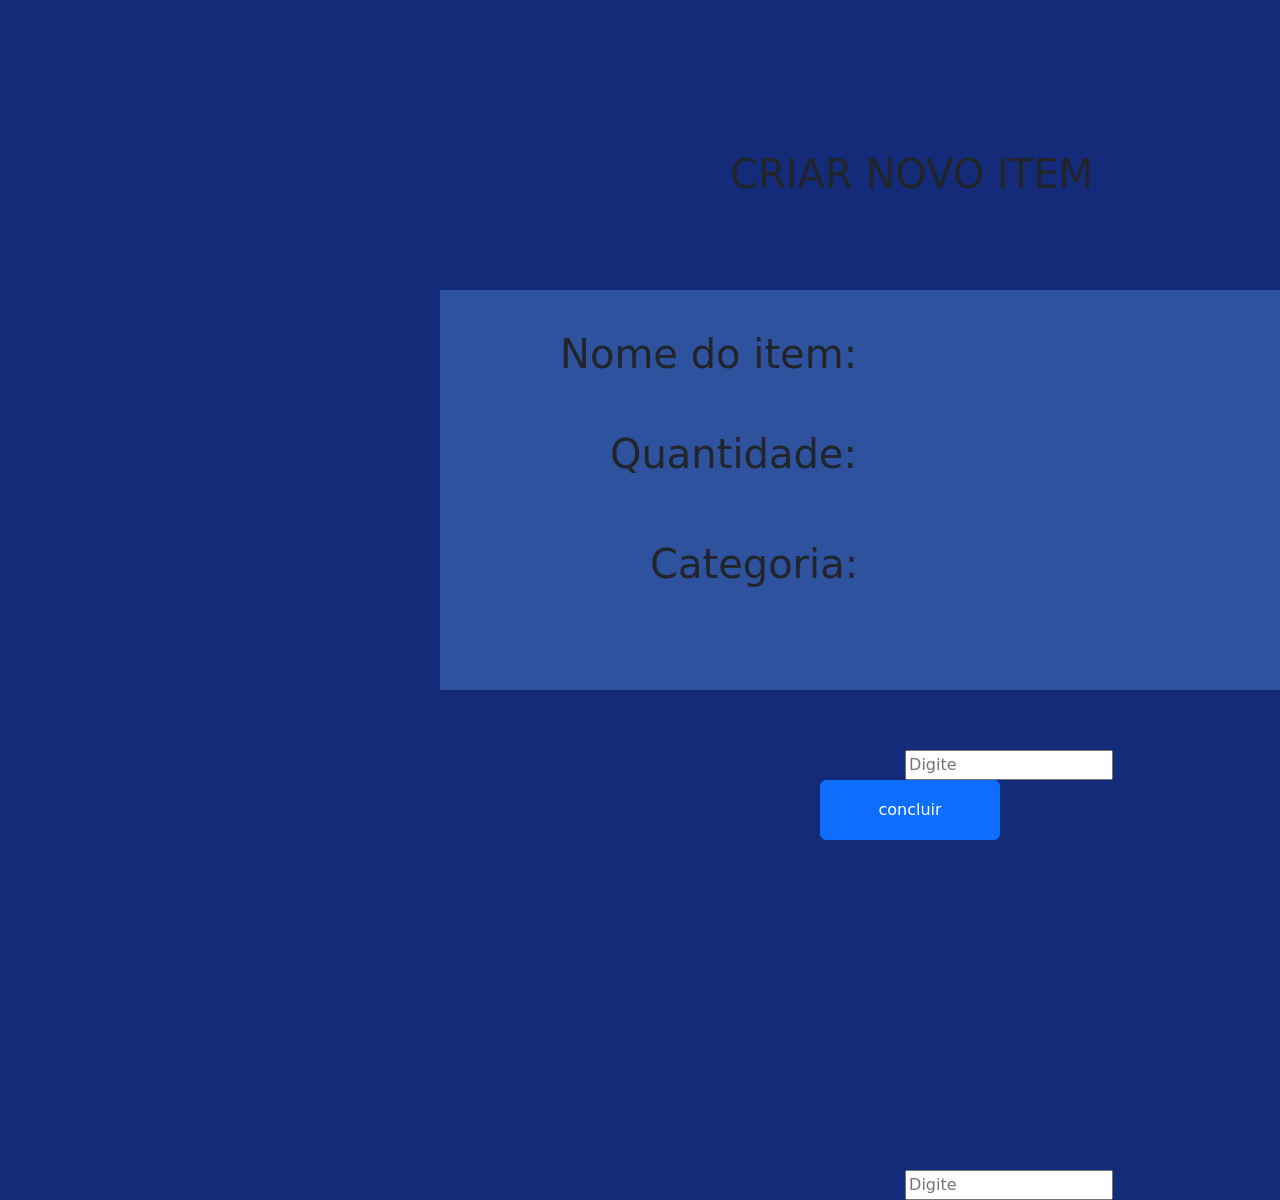
==== trabaio/templates/index.html @ ca914720 "versao atualizada dia 27-05" ====
<!DOCTYPE html>
<html lang="en">
<head>
    <meta charset="UTF-8">
    <meta name="viewport" content="width=device-width, initial-scale=1.0">
    <title>criacao de item</title>
    <script src="/static/java.js"></script>
    <link href="/static/style2.css" rel="stylesheet">
    <link href="https://cdn.jsdelivr.net/npm/bootstrap@5.3.8/dist/css/bootstrap.min.css" rel="stylesheet" integrity="sha384-sRIl4kxILFvY47J16cr9ZwB07vP4J8+LH7qKQnuqkuIAvNWLzeN8tE5YBujZqJLB" crossorigin="anonymous">
    <script src="https://cdn.jsdelivr.net/npm/bootstrap@5.3.8/dist/js/bootstrap.bundle.min.js" integrity="sha384-FKyoEForCGlyvwx9Hj09JcYn3nv7wiPVlz7YYwJrWVcXK/BmnVDxM+D2scQbITxI" crossorigin="anonymous"></script>
</head>

<body style="background-color: rgba(19, 43, 121, 1);"></body> <!--cor do fundo-->
<div style="background-color: #2E529E; width: 1000px; height: 400px; left: 440px; position: absolute; top: 290px;"></div> <!--cor do quadrado-->


<div>
    <h1 class="letras" style="position: absolute; left:730px; top: 150px; ">CRIAR NOVO ITEM</h1> <!--titulo-->
</div>
<div>
    <h1 class="letras" style="position: absolute; left:560px; top: 330px;">Nome do item:</h1> <!--palavras para item-->
     <h1 class="letras" style="position: absolute; left:610px; top: 430px;">Quantidade:</h1>
      <h1 class="letras" style="position: absolute; left:650px; top: 540px;">Categoria:</h1>
</div>

<div style="margin-left: 900px; margin-top: 330px;">
    <label for="nome"></label>
    <input id=caixa1 type="text" name="nome" placeholder="Digite"> <!--caixa de texto-->
</div>

<div style="margin-left: 900px; margin-top: 390px;">
    <label for="nome"></label>
    <input id="caixa2" type="text" name="nome" placeholder="Digite"> <!--caixa de texto-->
</div>

<div style="margin-left: 900px; margin-top: 390px;">
    <label for="nome"></label>
    <input id="caixa3" type="text" name="nome" placeholder="Digite"> <!--caixa de texto-->
</div>

<button onclick="botaoconcluir()" id="botaoconcluir" style="position: absolute;top: 780px; left: 820px; width: 180px; height: 60px;"class="btn btn-primary" >concluir</button> <!--botao de concluir-->

</body>

</html>
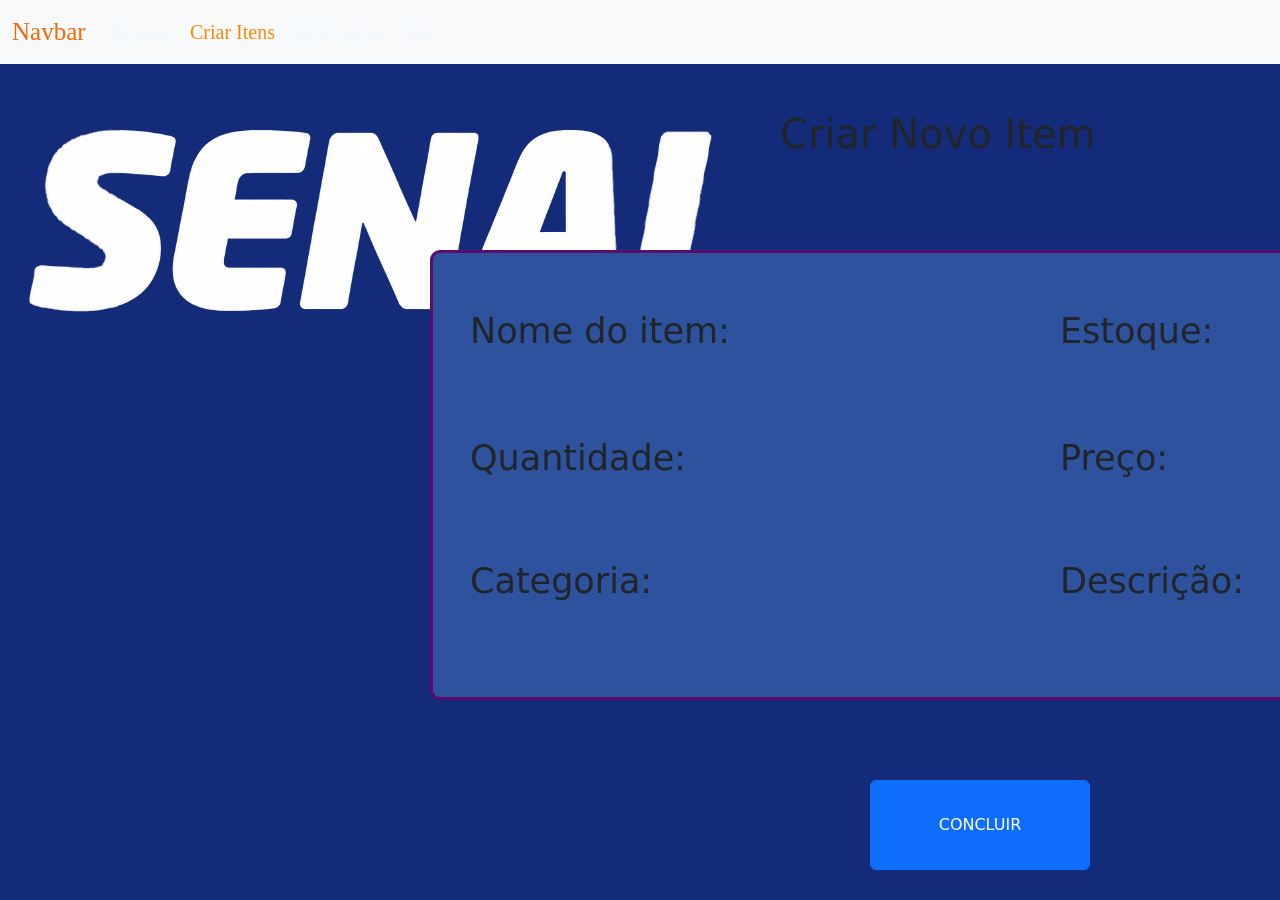
==== commit c6ef9e62: "atualizado 22/06" ====
--- a/trabaio/templates/index.html
+++ b/trabaio/templates/index.html
@@ -5,40 +5,91 @@
     <meta name="viewport" content="width=device-width, initial-scale=1.0">
     <title>criacao de item</title>
     <script src="/static/java.js"></script>
-    <link href="/static/style2.css" rel="stylesheet">
+    
     <link href="https://cdn.jsdelivr.net/npm/bootstrap@5.3.8/dist/css/bootstrap.min.css" rel="stylesheet" integrity="sha384-sRIl4kxILFvY47J16cr9ZwB07vP4J8+LH7qKQnuqkuIAvNWLzeN8tE5YBujZqJLB" crossorigin="anonymous">
     <script src="https://cdn.jsdelivr.net/npm/bootstrap@5.3.8/dist/js/bootstrap.bundle.min.js" integrity="sha384-FKyoEForCGlyvwx9Hj09JcYn3nv7wiPVlz7YYwJrWVcXK/BmnVDxM+D2scQbITxI" crossorigin="anonymous"></script>
-</head>
+    <link href="/static/style2.css" rel="stylesheet">
+  </head>
 
-<body style="background-color: rgba(19, 43, 121, 1);"></body> <!--cor do fundo-->
-<div style="background-color: #2E529E; width: 1000px; height: 400px; left: 440px; position: absolute; top: 290px;"></div> <!--cor do quadrado-->
+<body style="background-color: rgba(19, 43, 121, 1);">
+
+ <nav id="navbarenzo" class="navbar navbar-expand-lg bg-body-tertiary">
+  <div class="container-fluid" id="navbar">
+      <a class="navbar-brand" href="#" style="color: #F86803; font-size: 25px; font-family: Verdana;">Navbar</a>
+      <button class="navbar-toggler" type="button" data-bs-toggle="collapse" data-bs-target="#navbarNav" aria-controls="navbarNav" aria-expanded="false" aria-label="Toggle navigation">
+       <span class="navbar-toggler-icon"></span>
+      </button>
+    <div class="collapse navbar-collapse" id="navbarNav">
+      <ul class="navbar-nav">
+        <!--mudei a cor da navegação da pagina-->
+        <li class="nav-item">
+          <a class="nav-link" href="estoque.html" style="color: aliceblue; font-size: 20px; font-family: Verdana;">Estoque</a>
+        </li>
+        <li class="nav-item">
+          <a class="nav-link" href="index.html" style="color: rgb(255, 136, 0); font-size: 20px; font-family: Verdana;">Criar Itens</a>
+        </li>
+        <li class="nav-item">
+          <a class="nav-link" href="solicitar.html" style="color: aliceblue; font-size: 20px; font-family: Verdana;">Solicitações</a>
+        </li>
+        <li class="nav-item">
+          <a class="nav-link" href="entrada.html" style="color: aliceblue; font-size: 20px; font-family: Verdana;">Sair</a>
+        </li>
+        <!--fim da mudança-->
+      </ul>
+    </div>
+  </div>
+ </nav>
+<!--fim da navbar-->
+<div id="divprincipal"></div>
+<img id="imagsenai" src="../static/senai.branco (2).png"> 
+<div style="background-color: #2E529E; width: 1100px; height: 450px; left: 430px; position: absolute; top: 250px; border-radius: 10px; border: 3px solid; border-color: #5B0C6E"></div> <!--cor do quadrado-->
 
 
 <div>
-    <h1 class="letras" style="position: absolute; left:730px; top: 150px; ">CRIAR NOVO ITEM</h1> <!--titulo-->
+    <h1 class="letras" style="position: absolute; left:780px; top: 110px; ">Criar Novo Item</h1> <!--titulo-->
 </div>
 <div>
-    <h1 class="letras" style="position: absolute; left:560px; top: 330px;">Nome do item:</h1> <!--palavras para item-->
-     <h1 class="letras" style="position: absolute; left:610px; top: 430px;">Quantidade:</h1>
-      <h1 class="letras" style="position: absolute; left:650px; top: 540px;">Categoria:</h1>
+    <h1 class="letras" style="position: absolute; left:470px; top: 310px; font-size: 35px;">Nome do item:</h1> <!--palavras para item-->
+    <h1 class="letras" style="position: absolute; left:470px; top: 437px; font-size: 35px;">Quantidade:</h1>
+    <h1 class="letras" style="position: absolute; left:470px; top: 560px; font-size: 35px;">Categoria:</h1>
+    <h1 class="letras" style="position: absolute; left:1060px; top: 310px; font-size: 35px;">Estoque:</h1>
+    <h1 class="letras" style="position: absolute; left:1060px; top: 560px; font-size: 35px;">Descrição:</h1>
+    <h1 class="letras" style="position: absolute; left:1060px; top: 437px; font-size: 35px;">Preço:</h1>
 </div>
 
-<div style="margin-left: 900px; margin-top: 330px;">
-    <label for="nome"></label>
-    <input id=caixa1 type="text" name="nome" placeholder="Digite"> <!--caixa de texto-->
-</div>
+<form action="index.html" method="POST">
+  <div style="margin-left: 750px; margin-top: 0px;">
+      <label for="nome"></label>
+      <input id="caixa1" type="text" name="nome" id="nome"placeholder="Digite" required> <!--caixa de texto-->
+  </div>
 
-<div style="margin-left: 900px; margin-top: 390px;">
-    <label for="nome"></label>
-    <input id="caixa2" type="text" name="nome" placeholder="Digite"> <!--caixa de texto-->
-</div>
+  <div style="margin-left: 700px; margin-top: 0px;">
+      <label for="quantidade"></label>
+      <input id="caixa2" type="text" name="quantidade" id="quantidade"placeholder="Digite" required> <!--caixa de texto-->
+  </div>
 
-<div style="margin-left: 900px; margin-top: 390px;">
-    <label for="nome"></label>
-    <input id="caixa3" type="text" name="nome" placeholder="Digite"> <!--caixa de texto-->
-</div>
+  <div style="margin-left: 670px; margin-top: 0px;">
+      <label for="categoria"></label>
+      <input id="caixa3" type="text" name="categoria" id="categoria"placeholder="Digite" required> <!--caixa de texto-->
+  </div>
 
-<button onclick="botaoconcluir()" id="botaoconcluir" style="position: absolute;top: 780px; left: 820px; width: 180px; height: 60px;"class="btn btn-primary" >concluir</button> <!--botao de concluir-->
+  <div style="margin-left: 1230px; margin-top: 0px;">
+       <label for="estoque_minimo"></label>
+       <input id="caixa4" type="text" name="estoque_minimo" id="estoque_minimo"placeholder="Digite" required> <!--caixa de texto-->
+  </div>
+
+  <div style="margin-left: 1260px; margin-top: 0px;">
+       <label for="descrição"></label>
+      <input id="caixa5" type="text" name="descrição" id="descrição"placeholder="Digite" required> <!--caixa de texto-->
+  </div>
+
+  <div style="margin-left: 1180px; margin-top: 0px;">
+       <label for="preço"></label>
+       <input id="caixa6" type="text" name="preço" id="preço"placeholder="Digite" required> <!--caixa de texto-->
+  </div>
+
+  <button id="botaoconcluir" style="position: absolute;top: 780px; left: 870px; width: 220px; height: 90px;"class="btn btn-primary"  type="submit" >CONCLUIR</button> <!--botao de concluir-->
+</form>
 
 </body>
 
